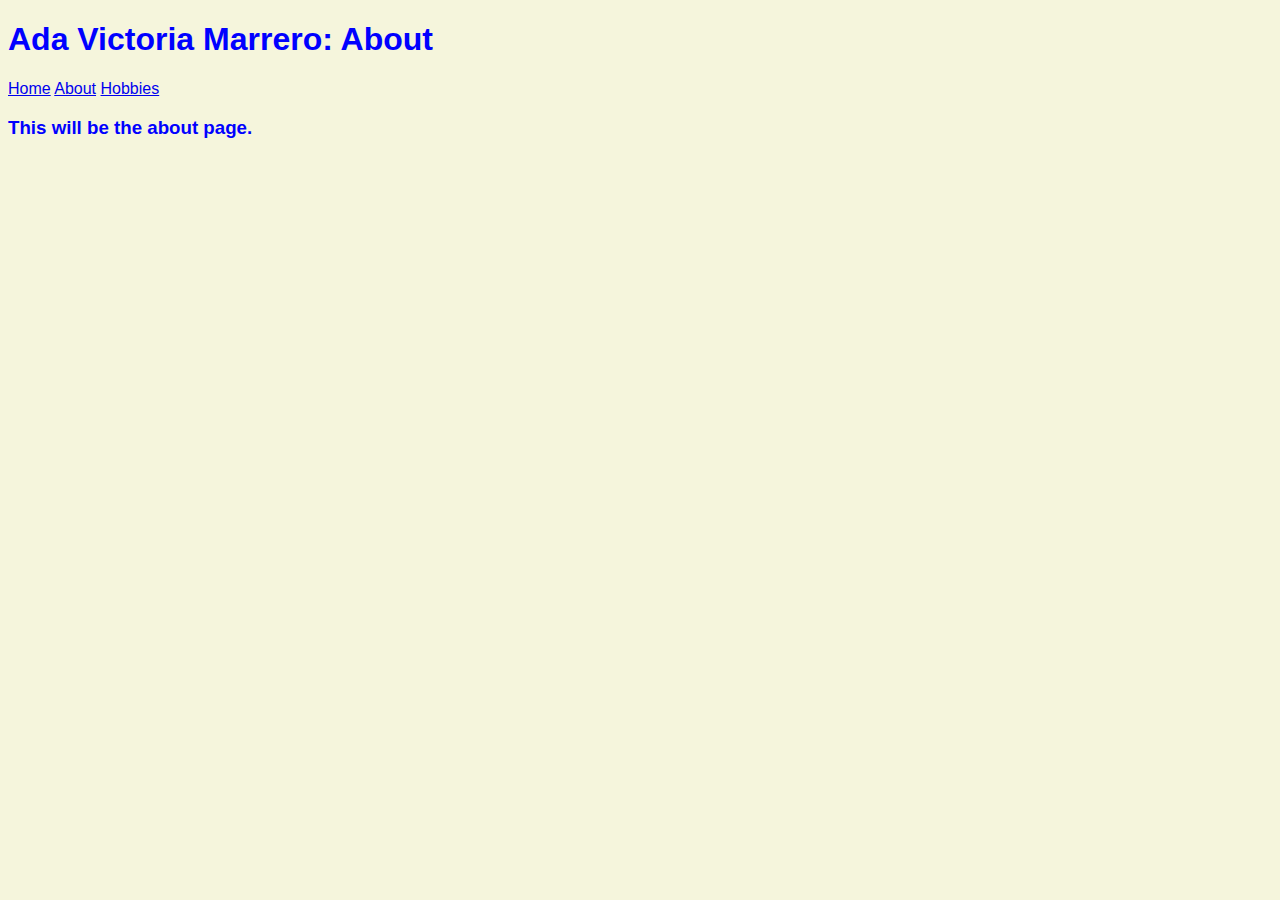
==== about.html @ ba5edb0c "created index, about, and hobbies pages, along with css file" ====
<!DOCTYPE html>
<html lang="en">
  <head>
    <meta name="author" content="Cesar Estevez-Peralta">
    <meta name="description" content="Module 6.3 Assignment - bioSite Project">
    <meta name="keywords" content="CSD 340, HTML, CSS, 6.3 Assignment, bioSite Project, Ada Victoria Marrero">
	
		<title>CSD 340 Web Development with HTML and CSS - bioSite</title>
		<link rel="stylesheet" href="bio_style.css">
	 
   </head>
   <body>
    <Header>
      <h1>Ada Victoria Marrero: About</h1>
    </Header>
    <div id="navbar">
      <a href="index.html">Home</a>
      <a href="about.html">About</a>
      <a href="hobbies.html">Hobbies</a>
  </div>
  <div id="container">
    <h3>This will be the about page.</h3>
  </div>

   </body>
 </html>
---- bio_style.css ----
body {
    font-family: Arial, sans-serif;
    font-size: 20;
    color: blue;
    background-color: beige;
}
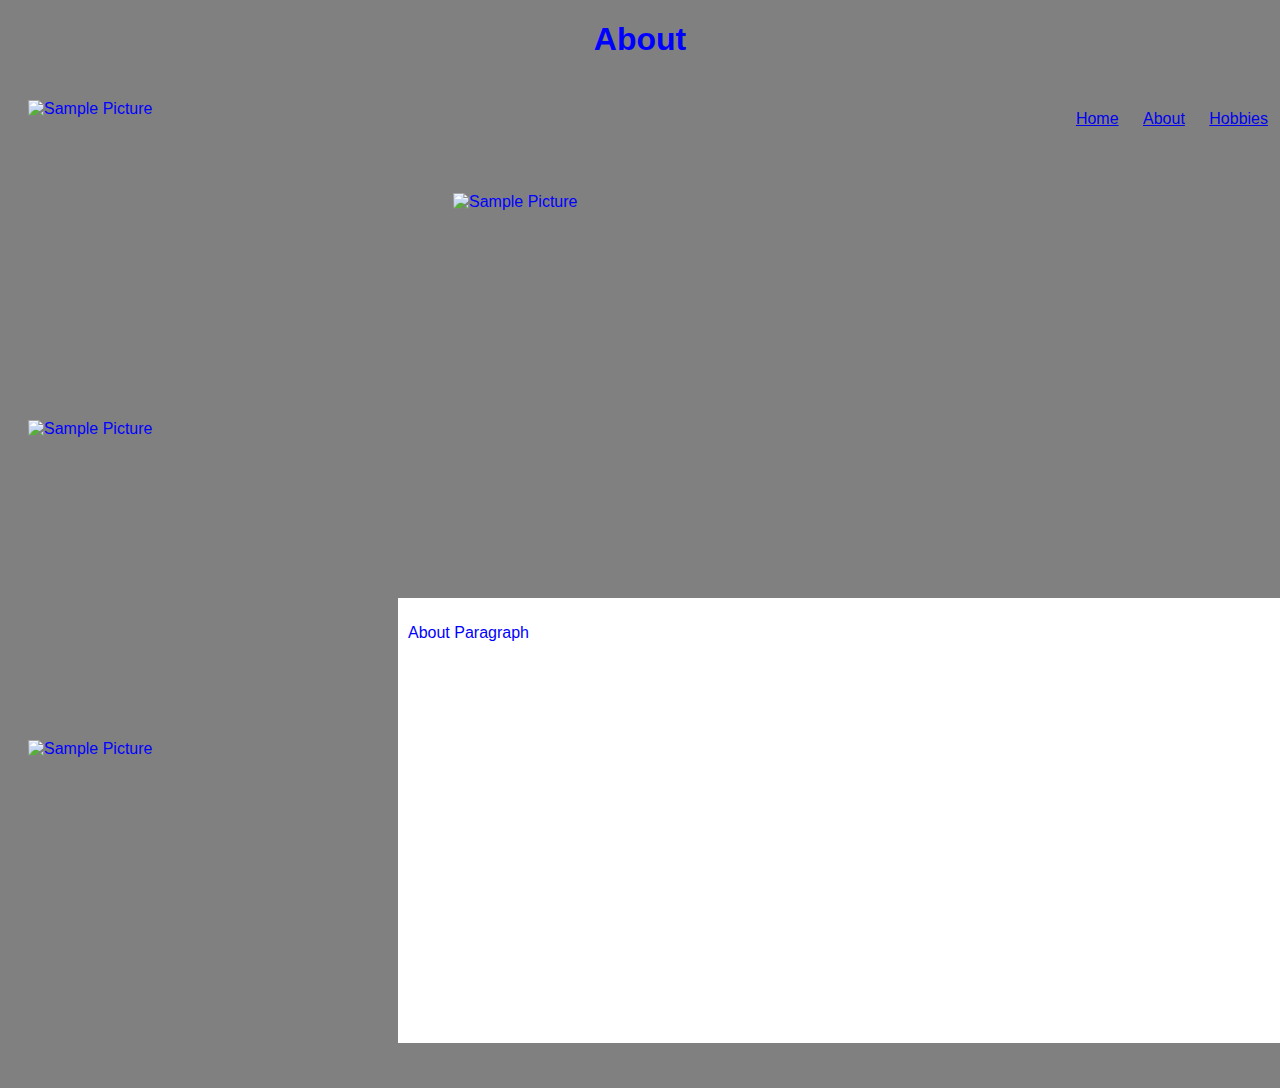
==== commit 0aaed1ff: "Updated all html files" ====
--- a/about.html
+++ b/about.html
@@ -11,17 +11,34 @@
    </head>
    <body>
     <Header>
-      <h1>Ada Victoria Marrero: About</h1>
+      <h1 class="about-h1">About</h1>
     </Header>
-    <div id="navbar">
-      <a href="index.html">Home</a>
-      <a href="about.html">About</a>
-      <a href="hobbies.html">Hobbies</a>
-  </div>
-  <div id="container">
-    <h3>This will be the about page.</h3>
-  </div>
+   <div class="page">
+          <div class="left-aside">
+              <img src="Images/soon.jpg" alt="Sample Picture" style="width:350px;height:300px;">
+              <img src="Images/soon.jpg" alt="Sample Picture" style="width:350px;height:300px;">
+              <img src="Images/soon.jpg" alt="Sample Picture" style="width:350px;height:300px;">
 
+          </div>
+          <div class="top-right">
+            <div class="nav-menu">
+                <a href="index.html">Home</a>
+                <a href="about.html">About</a>
+                <a href="hobbies.html">Hobbies</a>
+            </div>
+              <div class="main-picture">
+                    <img src="Images/soon.jpg" alt="Sample Picture" style="width:650px;height:350px;">
+              </div>
+          </div>
+        <div class="bottom-right">
+               <p>About Paragraph </p>
+        </div>
+          <div class="page-footer">
+              <footer>
+
+              </footer>
+          </div>
+      </div>
    </body>
  </html>
  --- a/bio_style.css
+++ b/bio_style.css
@@ -2,5 +2,93 @@
     font-family: Arial, sans-serif;
     font-size: 20;
     color: blue;
-    background-color: beige;
+    background-color: gray;
+}
+.page{
+    display: block;
+	width: 1300px;
+	min-height: 800px;
+	overflow: auto;
+	margin: 0px auto 0px auto;
+	box-sizing: border-box;
+}
+
+ .left-aside {
+
+    width: 30%;
+    background-color: gray;
+    float: left;
+    clear: none;
+    min-height: 1000px;
+    box-sizing: border-box;
+    padding: 10px;
+}
+
+.top-right{
+    background-color: write;
+	float: right;
+	clear: none;
+	min-height: 350px;
+	width: 70%;
+	box-sizing: border-box;
+	padding: 10px;
+
+}
+
+.bottom-right{
+    background-color: #FFFFFF;
+	float: left;
+	clear: none;
+	min-height: 445px;
+	width: 70%;
+	box-sizing: border-box;
+	padding: 10px;
+	display: flex;
+    justify-content: space-between;
+
+}
+
+.nav-menu{
+    float: left;
+    padding: 20px;
+    text-align: right;
+    clear: none;
+    min-height: 50px;
+    width: 100%;
+    box-sizing: border-box;
+
+}
+
+
+img{
+    display: flex;
+    padding: 10px;
+    max-width: 100%;
+    max-height: 100%;
+
+}
+
+.main-picture{
+    padding: 35px;
+    display: flex;
+    align-items: center;
+}
+
+a{
+    padding: 10px;
+
+}
+.paragraph{
+    flex-basis: 30%;
+    padding: 10px;
+
+}
+
+.paragraph p {
+    margin: 0;
+    text-align: center;
+}
+
+h1{
+    text-align: center
 }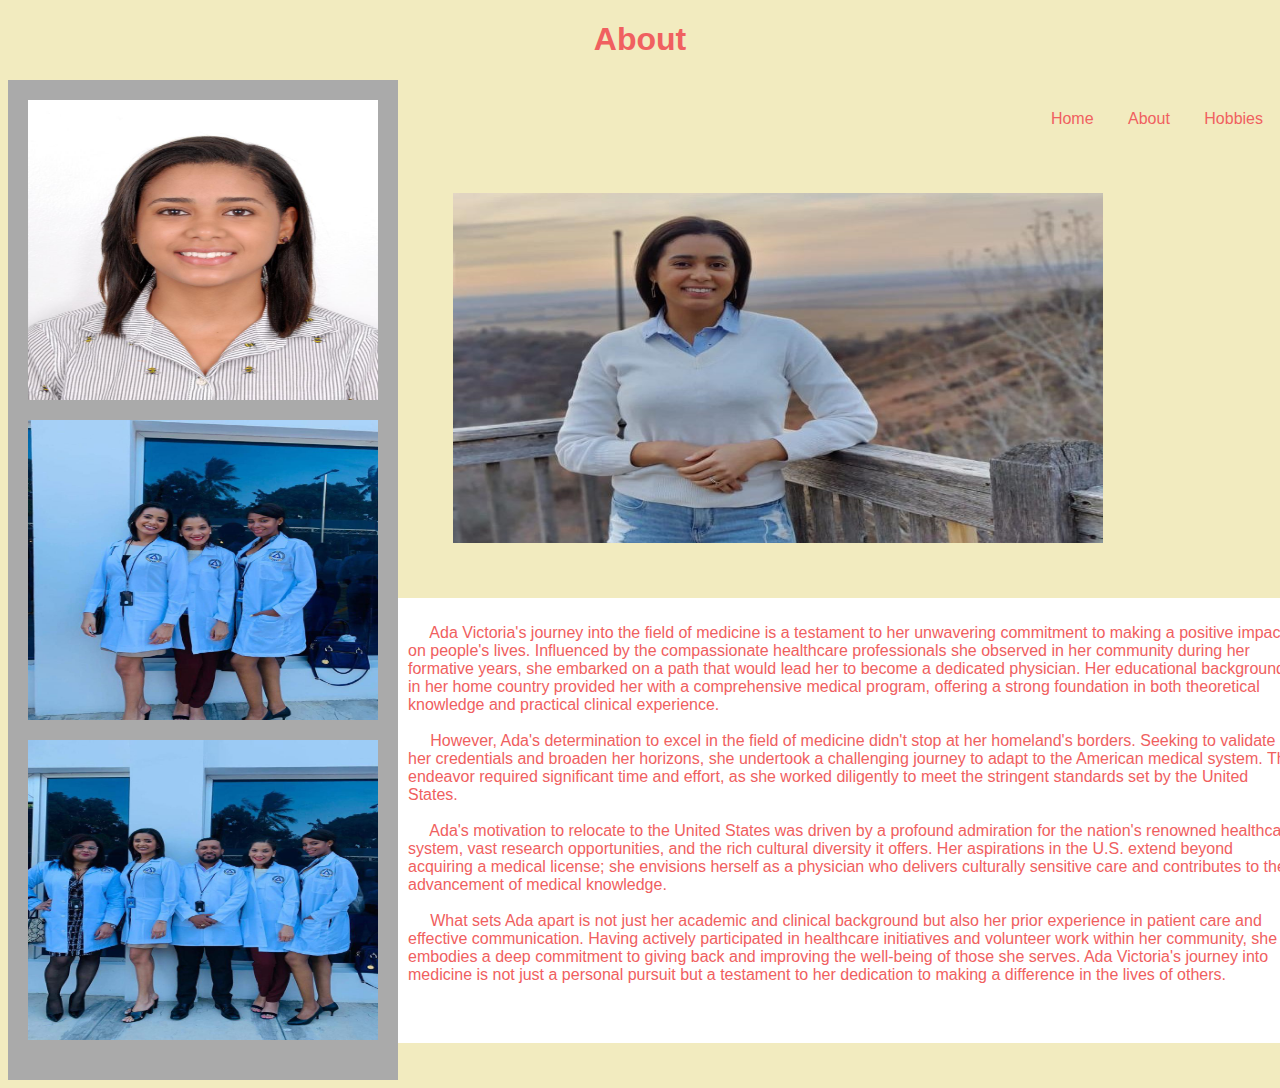
==== commit 0f4c3575: "commit Bio final submission" ====
--- a/about.html
+++ b/about.html
@@ -15,9 +15,9 @@
     </Header>
    <div class="page">
           <div class="left-aside">
-              <img src="Images/soon.jpg" alt="Sample Picture" style="width:350px;height:300px;">
-              <img src="Images/soon.jpg" alt="Sample Picture" style="width:350px;height:300px;">
-              <img src="Images/soon.jpg" alt="Sample Picture" style="width:350px;height:300px;">
+              <img src="Images/pic-1.jpeg" alt="Sample Picture" style="width:350px;height:300px;">
+              <img src="Images/pic-3.jpeg" alt="Sample Picture" style="width:350px;height:300px;">
+              <img src="Images/pic-2.jpeg" alt="Sample Picture" style="width:350px;height:300px;">
 
           </div>
           <div class="top-right">
@@ -27,11 +27,27 @@
                 <a href="hobbies.html">Hobbies</a>
             </div>
               <div class="main-picture">
-                    <img src="Images/soon.jpg" alt="Sample Picture" style="width:650px;height:350px;">
+                    <img src="Images/pic-8.jpeg" alt="Sample Picture" style="width:650px;height:350px;">
               </div>
           </div>
         <div class="bottom-right">
-               <p>About Paragraph </p>
+               <p>  &nbsp;&nbsp;&nbsp;&nbsp; Ada Victoria's journey into the field of medicine is a testament to her unwavering commitment to making a positive impact on people's lives.
+                   Influenced by the compassionate healthcare professionals she observed in her community during her formative years, she embarked on a path
+                   that would lead her to become a dedicated physician. Her educational background in her home country provided her with a comprehensive medical program,
+                   offering a strong foundation in both theoretical knowledge and practical clinical experience.
+               <br><br>
+                    &nbsp;&nbsp;&nbsp;&nbsp; However, Ada's determination to excel in the field of medicine didn't stop at her homeland's borders. Seeking to validate her credentials and
+                    broaden her horizons, she undertook a challenging journey to adapt to the American medical system. This endeavor required significant time and effort,
+                    as she worked diligently to meet the stringent standards set by the United States.
+               <br><br>
+                   &nbsp;&nbsp;&nbsp;&nbsp; Ada's motivation to relocate to the United States was driven by a profound admiration for the nation's renowned healthcare system, vast research opportunities,
+                    and the rich cultural diversity it offers. Her aspirations in the U.S. extend beyond acquiring a medical license; she envisions herself as a physician who
+                    delivers culturally sensitive care and contributes to the advancement of medical knowledge.
+               <br><br>
+                     &nbsp;&nbsp;&nbsp;&nbsp; What sets Ada apart is not just her academic and clinical background but also her prior experience in patient care and effective communication.
+                    Having actively participated in healthcare initiatives and volunteer work within her community, she embodies a deep commitment to giving back and improving
+                    the well-being of those she serves. Ada Victoria's journey into medicine is not just a personal pursuit but a testament to her dedication to making a difference in the lives of others.
+                </p>
         </div>
           <div class="page-footer">
               <footer>
--- a/bio_style.css
+++ b/bio_style.css
@@ -1,8 +1,8 @@
 body {
     font-family: Arial, sans-serif;
     font-size: 20;
-    color: blue;
-    background-color: gray;
+    color: #F06060;
+    background-color: #F2EBBF;
 }
 .page{
     display: block;
@@ -16,7 +16,7 @@
  .left-aside {
 
     width: 30%;
-    background-color: gray;
+    background-color: #AAAAAA;
     float: left;
     clear: none;
     min-height: 1000px;
@@ -75,12 +75,21 @@
 }
 
 a{
-    padding: 10px;
+    padding: 15px;
+    text-decoration: none;
+    color: #F06060;
 
 }
+
+a:hover {
+  text-decoration: underline;
+  color: #de8611;
+  padding: 20px;
+}
+
 .paragraph{
     flex-basis: 30%;
-    padding: 10px;
+    padding: 35px;
 
 }
 
